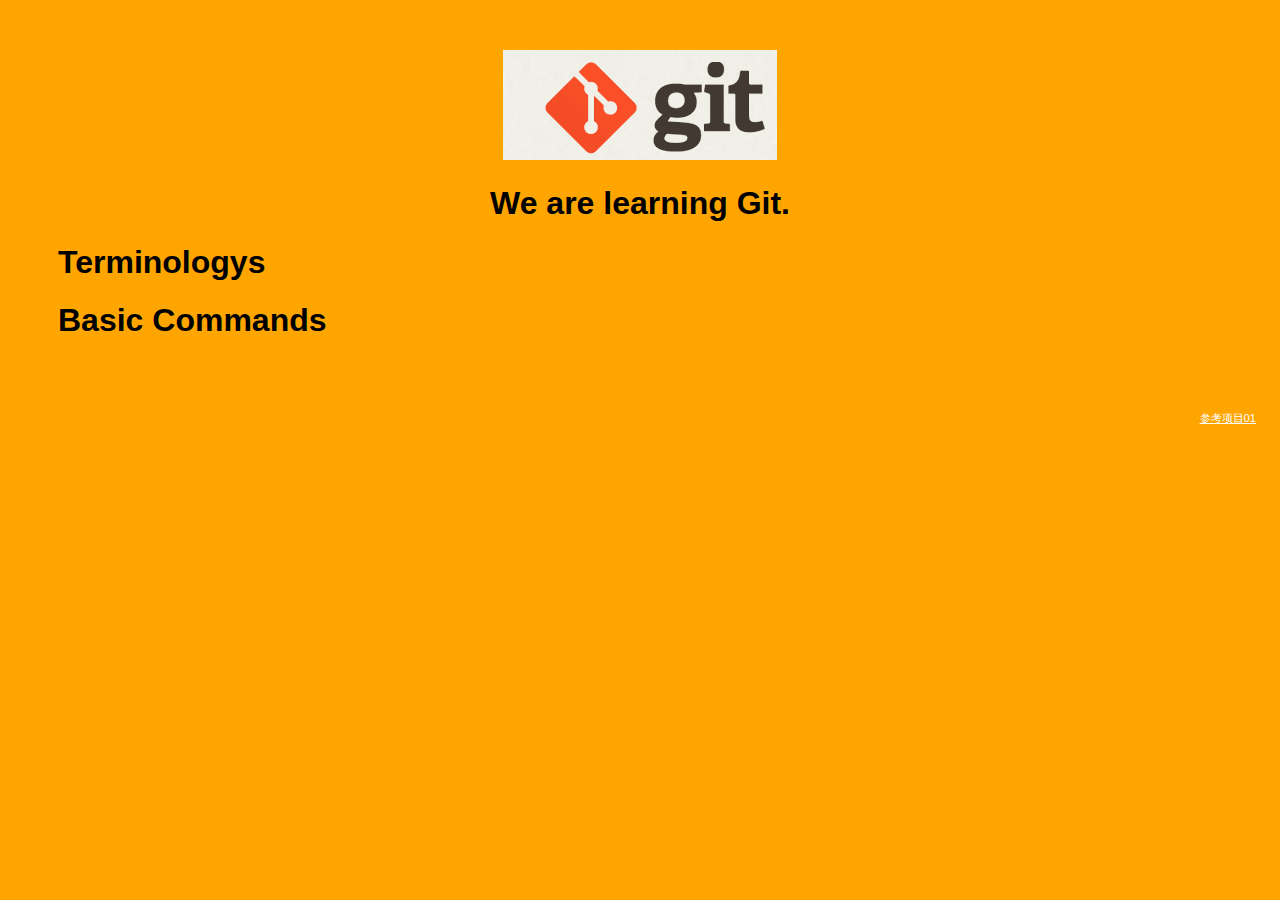
==== index.html @ 6624747d "change" ====
<!DOCTYPE html>
<html>
<head>
    <title>Git Demo</title>
    <link rel="stylesheet" type="text/css" href="styles/style.css">
</head>
<body>
    <header>
        <img id="header-img" src="images/git-logo.png">
        <h1 id='header-words'>We are learning Git.</h1> 
    </header>

    <section>
        <div class="accordion"><h1>Terminologys</h1></div>
            <div class="panel">
                <ol>
                    <li>stage</li>
		            <li>working area</li>
                    <li>'detached HEAD' state</li>
                    <li>non fast-forward</li>
                    <li></li>
                    <li></li>
                    <li></li>
                    <li></li>
                    <li></li>
                    <li></li>
                </ol>     
            </div>
        <div class="accordion"><h1>Basic Commands</h1></div>
            <div class="panel">
                <ol>
                    <li>config</li>
                    <li>add</li>
                    <li></li>
                    <li></li>
                    <li></li>
                    <li></li>
                    <li></li>
                    <li></li>
                    <li></li>
                </ol>
            </div>
        </div>
    </section>

    <footer>
        <p>
            <a href="https://github.com/TTN-js/unforGITtable">参考项目01</a>
        </p>
    </footer>
     
    <script src="js/script.js"></script> 
</body>
</html>
---- styles/style.css ----
body{
  background-color: orange;
  font-family: 'Monaco', sans-serif;
  color: black;
}

body a{
  color: white;
}

header{
  text-align: center;
  margin-top: 50px;
}

h3{
  color: red;
}

header-img{
  width: 400px;
}

header-words{
  line-height: 10px;
  font-size: 50px;
  font-family: 'Monaco', sans-serif;
  margin-bottom: 75px;
}

section{
  padding: 0 50px 0px 50px;
  text-align: left;
}

div.accordion {
  cursor: pointer;
  border: none;
  outline: none;
}

div.accordion.active, div.accordion:hover {
  background-color: white;
  color: #1D2031;
}

div.panel {
  padding: 0 18px 0 0;
  display: none;
}

footer{
  right: 0;
  bottom: 0;
  position: relative;
  padding: 10px 1rem 10px 0;
  margin-top: 50px;
  font-size: 0.7em;
  text-align: right;
}

footer p{
  margin-bottom: 0;
}
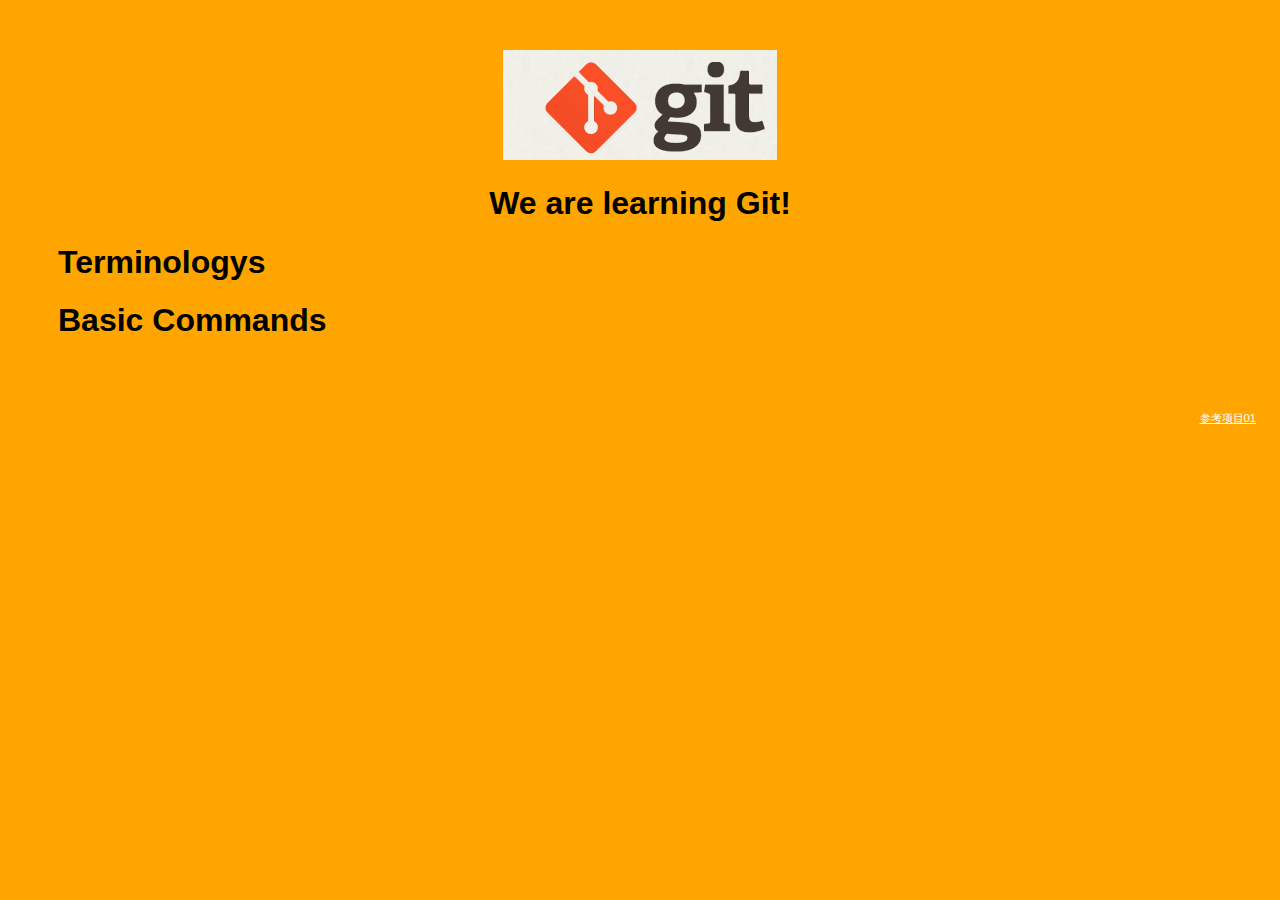
==== commit 067f133b: "Improve index head" ====
--- a/index.html
+++ b/index.html
@@ -7,21 +7,21 @@
 <body>
     <header>
         <img id="header-img" src="images/git-logo.png">
-        <h1 id='header-words'>We are learning Git.</h1> 
+        <h1 id='header-words'>We are learning Git!</h1> 
     </header>
 
     <section>
         <div class="accordion"><h1>Terminologys</h1></div>
             <div class="panel">
                 <ol>
-                    <li>stage</li>
-		            <li>working area</li>
-                    <li>'detached HEAD' state</li>
                     <li>non fast-forward</li>
                     <li></li>
                     <li></li>
                     <li></li>
                     <li></li>
+                    <li></li>
+                    <li></li>
+		    <li></li>
                     <li></li>
                     <li></li>
                 </ol>     
@@ -31,13 +31,14 @@
                 <ol>
                     <li>config</li>
                     <li>add</li>
+                    <li>commit</li>
+                    <li>mv</li>
+                    <li>rm</li>
+                    <li>stash</li>
+                    <li>log</li>
                     <li></li>
                     <li></li>
-                    <li></li>
-                    <li></li>
-                    <li></li>
-                    <li></li>
-                    <li></li>
+		    <li></li>
                 </ol>
             </div>
         </div>
